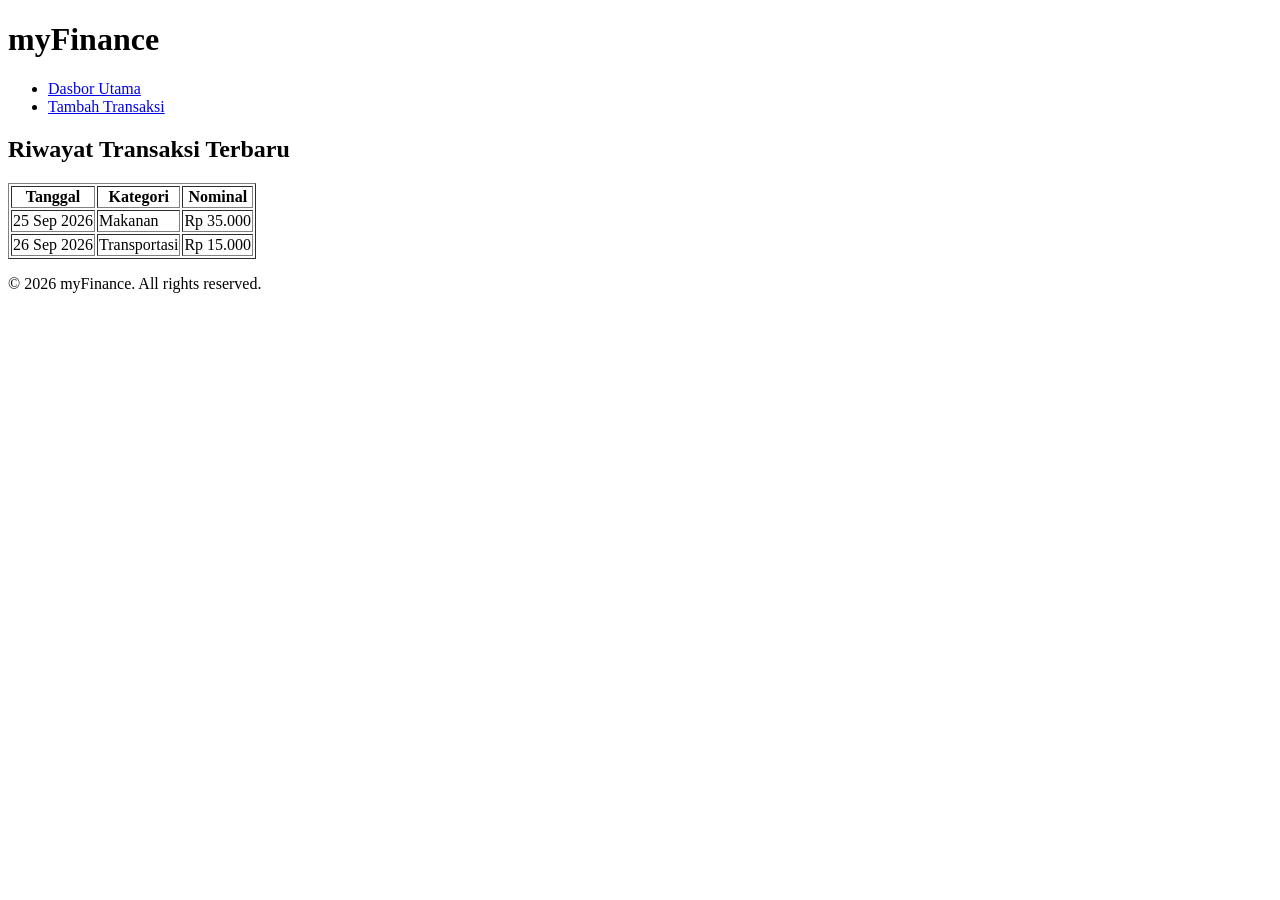
==== index.html @ 48d48fd9 "Update Tugas 02 Week 2" ====
<!DOCTYPE html>
<html lang="id">
<head>
    <meta charset="UTF-8">
    <title>Dasbor Utama - myFinance</title>
</head>
<body>
    <header>
        <h1>myFinance</h1>
        <nav>
            <ul>
                <li><a href="index.html">Dasbor Utama</a></li>
                <li><a href="tambah.html">Tambah Transaksi</a></li>
            </ul>
        </nav>
    </header>

    <main>
        <h2>Riwayat Transaksi Terbaru</h2>
        <!-- Menggunakan tabel untuk data tabular -->
        <table border="1">
            <thead>
                <tr>
                    <th>Tanggal</th>
                    <th>Kategori</th>
                    <th>Nominal</th>
                </tr>
            </thead>
            <tbody>
                <tr>
                    <td>25 Sep 2026</td>
                    <td>Makanan</td>
                    <td>Rp 35.000</td>
                </tr>
                <tr>
                    <td>26 Sep 2026</td>
                    <td>Transportasi</td>
                    <td>Rp 15.000</td>
                </tr>
            </tbody>
        </table>
    </main>

    <footer>
        <p>&copy; 2026 myFinance. All rights reserved.</p>
    </footer>
</body>
</html>
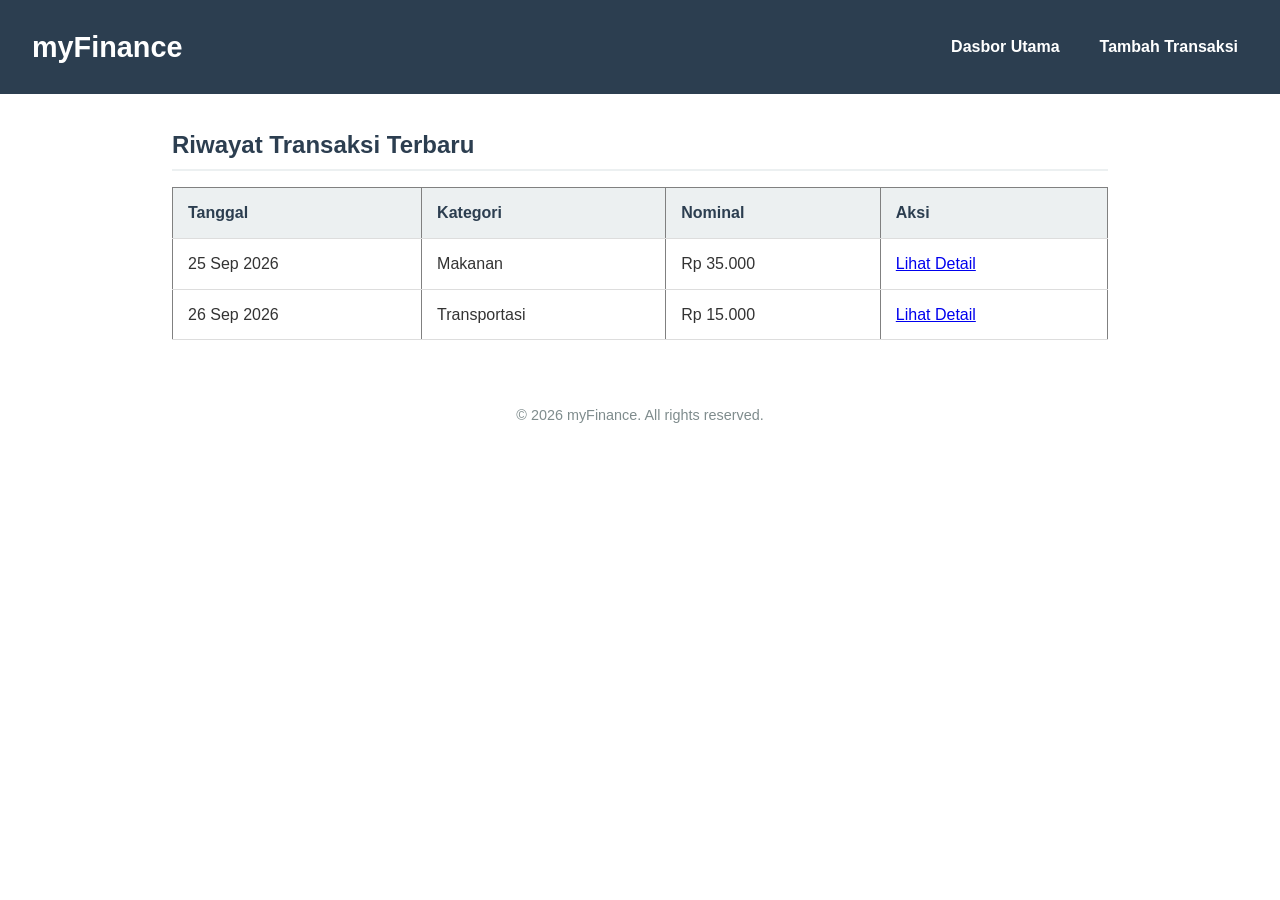
==== commit 4867920d: "Menambahkan CSS native, elemen div dan span, serta responsive media query" ====
--- a/index.html
+++ b/index.html
@@ -3,6 +3,7 @@
 <head>
     <meta charset="UTF-8">
     <title>Dasbor Utama - myFinance</title>
+    <link rel="stylesheet" href="style.css">
 </head>
 <body>
     <header>
@@ -17,28 +18,34 @@
 
     <main>
         <h2>Riwayat Transaksi Terbaru</h2>
-        <!-- Menggunakan tabel untuk data tabular -->
-        <table border="1">
-            <thead>
-                <tr>
-                    <th>Tanggal</th>
-                    <th>Kategori</th>
-                    <th>Nominal</th>
-                </tr>
-            </thead>
-            <tbody>
-                <tr>
-                    <td>25 Sep 2026</td>
-                    <td>Makanan</td>
-                    <td>Rp 35.000</td>
-                </tr>
-                <tr>
-                    <td>26 Sep 2026</td>
-                    <td>Transportasi</td>
-                    <td>Rp 15.000</td>
-                </tr>
-            </tbody>
-        </table>
+    </div class="table-container">
+    <table border="1">
+        <thead>
+            <tr>
+                <th>Tanggal</th>
+                <th>Kategori</th>
+                <th>Nominal</th>
+                <th>Aksi</th> 
+            </tr>
+        </thead>
+        <tbody>
+            <tr>
+                <td>25 Sep 2026</td>
+                <td>Makanan</td>
+                <td>Rp 35.000</td>
+                
+                <td><a href="detail.html">Lihat Detail</a></td> 
+            </tr>
+            <tr>
+                <td>26 Sep 2026</td>
+                <td>Transportasi</td>
+                <td>Rp 15.000</td>
+                
+                <td><a href="detail.html">Lihat Detail</a></td> 
+            </tr>
+        </tbody>
+    </table>
+    </div>
     </main>
 
     <footer>
--- a/style.css
+++ b/style.css
@@ -0,0 +1,183 @@
+* {
+    box-sizing: border-box;
+    margin: 0;
+    padding: 0;
+}
+
+body {
+    font-family: 'Segoe UI', Tahoma, Geneva, Verdana, sans-serif;
+    color: #333333;
+    line-height: 1.6;
+}
+
+header {
+    background-color: #2c3e50; 
+    color: #ffffff;
+    padding: 1.5rem 2rem;
+    display: flex;
+    justify-content: space-between;
+    align-items: center;
+}
+
+header h1 {
+    font-size: 1.8rem;
+    margin: 0;
+}
+
+nav ul {
+    list-style-type: none;
+    display: flex;
+    gap: 20px;
+}
+
+nav a {
+    color: #ffffff;
+    text-decoration: none;
+    font-weight: bold;
+    padding: 5px 10px;
+    border-radius: 4px;
+    transition: background-color 0.3s;
+}
+
+nav a:hover {
+    background-color: #34495e;
+}
+
+main {
+    max-width: 1000px;
+    margin: 2rem auto;
+    padding: 0 2rem;
+}
+
+h2 {
+    color: #2c3e50;
+    margin-bottom: 1rem;
+    border-bottom: 2px solid #ecf0f1;
+    padding-bottom: 5px;
+}
+
+table {
+    width: 100%;
+    border-collapse: collapse;
+    margin-top: 1rem;
+}
+
+table th, table td {
+    padding: 12px 15px;
+    text-align: left;
+    border-bottom: 1px solid #dddddd;
+}
+
+table th {
+    background-color: #ecf0f1;
+    color: #2c3e50;
+    font-weight: bold;
+}
+
+table tr:hover {
+    background-color: #f9f9f9;
+}
+
+form {
+    background: #ffffff;
+    padding: 2rem;
+    border: 1px solid #ecf0f1;
+    border-radius: 8px;
+    max-width: 500px;
+}
+
+form label {
+    display: block;
+    margin-bottom: 5px;
+    font-weight: bold;
+    color: #2c3e50;
+}
+
+form input[type="date"],
+form input[type="number"],
+form select,
+form textarea {
+    width: 100%;
+    padding: 10px;
+    margin-bottom: 15px;
+    border: 1px solid #ccc;
+    border-radius: 4px;
+    font-family: inherit;
+}
+
+form button {
+    background-color: #27ae60; 
+    color: white;
+    border: none;
+    padding: 12px 20px;
+    font-size: 1rem;
+    border-radius: 4px;
+    cursor: pointer;
+    width: 100%;
+    font-weight: bold;
+}
+
+form button:hover {
+    background-color: #219150;
+}
+
+article {
+    background: #ffffff;
+    padding: 1.5rem;
+    border-left: 5px solid #3498db; 
+    box-shadow: 0 2px 5px rgba(0,0,0,0.05);
+}
+
+img {
+    max-width: 100%;
+    height: auto;
+    border-radius: 8px;
+    margin-top: 1rem;
+    border: 1px solid #ecf0f1;
+}
+
+footer {
+    text-align: center;
+    padding: 1rem;
+    margin-top: 3rem;
+    font-size: 0.9rem;
+    color: #7f8c8d;
+}
+
+.table-container {
+    overflow-x: auto; 
+    background-color: #ffffff;
+    border-radius: 8px;
+}
+
+.highlight-kategori {
+    font-weight: bold;
+    color: #e74c3c; 
+    padding: 2px 5px;
+    background-color: #fadbd8;
+    border-radius: 4px;
+}
+
+@media screen and (max-width: 600px) {
+    header {
+        flex-direction: column;
+        text-align: center;
+        gap: 15px;
+    }
+    
+    nav ul {
+        flex-direction: column; 
+        gap: 10px;
+        align-items: center;
+    }
+    
+    nav a {
+        display: block;
+        width: 100%;
+        text-align: center;
+    }
+
+    form {
+        padding: 1.5rem;
+    }
+}
